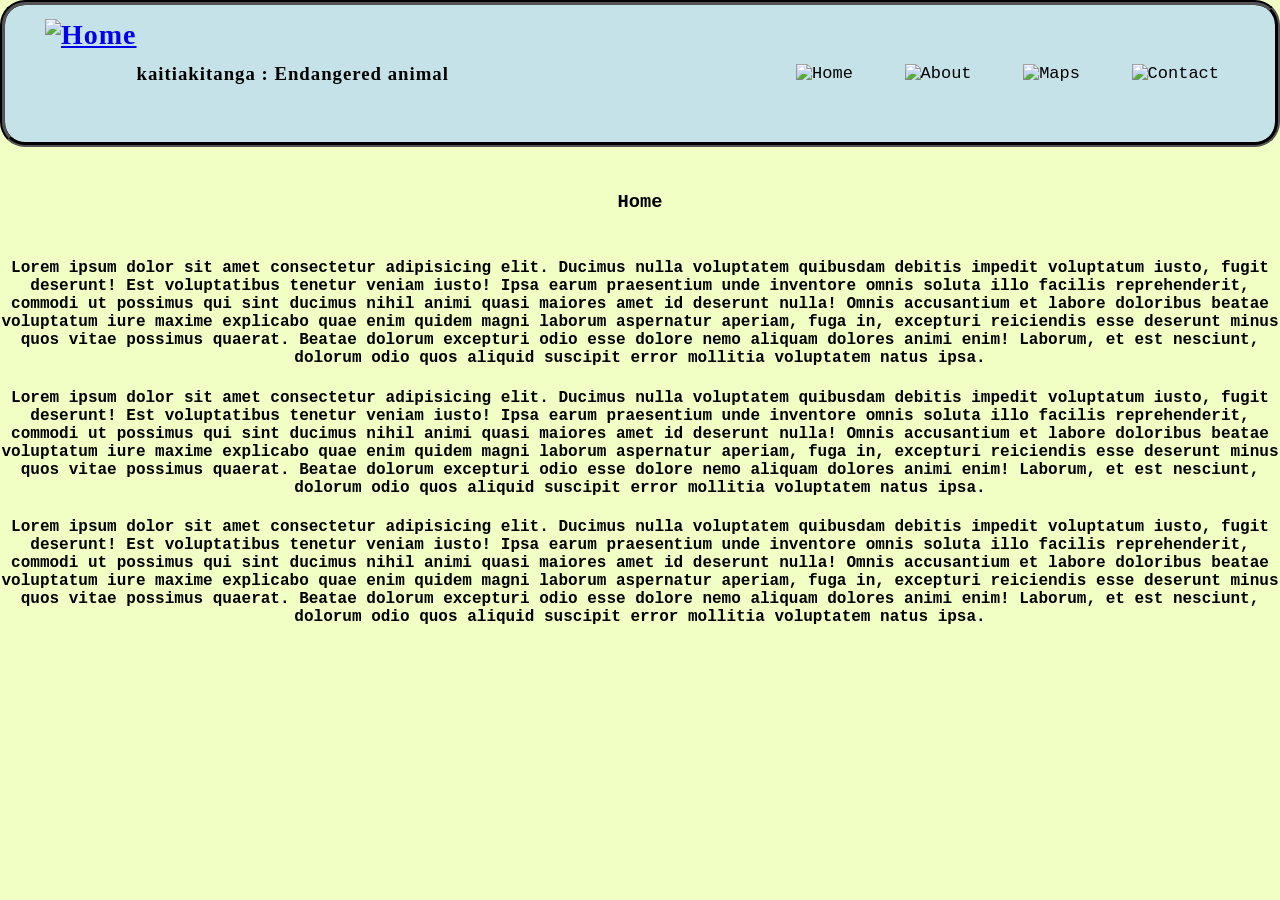
==== index.html @ fa61af4f "Rename Index.html to index.html" ====
<!DOCTYPE html>
<html lang="en">
<head>
    <meta charset="UTF-8">
    <meta name="viewport" content="width=device-width, initial-scale=1.0">
    <title>kaitiakitanga : Endangered animal</title>
    <link rel="stylesheet" href="style.css">
    <link rel="icon" type="image/x-icon" href="Images/favicon.ico">
</head>
<body>
    <div class="navbar">
        <div class="logo">
        <a href="Index.html">
            <img src="Images/logo.png" width="70px" alt="Home">
        </a>
        <h6>kaitiakitanga : Endangered animal</h6>
    </div>

        <div class="menu">
            <a href="Index.html"><img src="Images/HomeIcon.png" width="70px" alt="Home"></a>
            <a href="About.html"><img src="Images/AboutIcon.png" width="70px" alt="About"></a>
            <a href="Maps.html"><img src="Images/MapIcon.png" width="70px" alt="Maps"></a>
            <a href="Contact.html"><img src="Images/PhoneIcon.png" width="70px" alt="Contact"></a>
        </div>
    </div>
    <h3>Home</h3>
    <h4>Lorem ipsum dolor sit amet consectetur adipisicing elit. Ducimus nulla voluptatem quibusdam debitis impedit voluptatum iusto, fugit deserunt! Est voluptatibus tenetur veniam iusto! Ipsa earum praesentium unde inventore omnis soluta illo facilis reprehenderit, commodi ut possimus qui sint ducimus nihil animi quasi maiores amet id deserunt nulla! Omnis accusantium et labore doloribus beatae voluptatum iure maxime explicabo quae enim quidem magni laborum aspernatur aperiam, fuga in, excepturi reiciendis esse deserunt minus quos vitae possimus quaerat. Beatae dolorum excepturi odio esse dolore nemo aliquam dolores animi enim! Laborum, et est nesciunt, dolorum odio quos aliquid suscipit error mollitia voluptatem natus ipsa.</h4>
    <h4>Lorem ipsum dolor sit amet consectetur adipisicing elit. Ducimus nulla voluptatem quibusdam debitis impedit voluptatum iusto, fugit deserunt! Est voluptatibus tenetur veniam iusto! Ipsa earum praesentium unde inventore omnis soluta illo facilis reprehenderit, commodi ut possimus qui sint ducimus nihil animi quasi maiores amet id deserunt nulla! Omnis accusantium et labore doloribus beatae voluptatum iure maxime explicabo quae enim quidem magni laborum aspernatur aperiam, fuga in, excepturi reiciendis esse deserunt minus quos vitae possimus quaerat. Beatae dolorum excepturi odio esse dolore nemo aliquam dolores animi enim! Laborum, et est nesciunt, dolorum odio quos aliquid suscipit error mollitia voluptatem natus ipsa.</h4>
    <h4>Lorem ipsum dolor sit amet consectetur adipisicing elit. Ducimus nulla voluptatem quibusdam debitis impedit voluptatum iusto, fugit deserunt! Est voluptatibus tenetur veniam iusto! Ipsa earum praesentium unde inventore omnis soluta illo facilis reprehenderit, commodi ut possimus qui sint ducimus nihil animi quasi maiores amet id deserunt nulla! Omnis accusantium et labore doloribus beatae voluptatum iure maxime explicabo quae enim quidem magni laborum aspernatur aperiam, fuga in, excepturi reiciendis esse deserunt minus quos vitae possimus quaerat. Beatae dolorum excepturi odio esse dolore nemo aliquam dolores animi enim! Laborum, et est nesciunt, dolorum odio quos aliquid suscipit error mollitia voluptatem natus ipsa.</h4>
    <br>
</body>
</html>
---- style.css ----
body {
    font-family: 'Courier New', Courier, monospace;
    background-color: #f1ffc4;
    margin: 0;
}

h3 {
    padding: 25px;
    text-align: center;
}
h4 {
    text-align: center;
}

p {
    padding: 20px;
    text-align: center;
}

.logo{
    color: #000000;
    font-size: 28px;
    font-weight: bold;
    letter-spacing: 1px;
    font-family: 'Times';
    display: flex;
}

.navbar { 
    display: flex;
    justify-content: space-between;
    align-items: center;
    background-color: #C6E2e9;
    padding: 14px 40px;
    border-radius: 25px;
    border-color: #000000;
    border-width: 5px;
    border-style:groove
}

.menu a {
    text-decoration: none;
    color: #000000;
    font-size: 17px;
    padding: 10px 16px;
    margin-left: 10px;
    border-radius: 6px;
    transition: 0.3s;
}

.menu a :hover {
    background-color: #ffffffd0;
    color: #2e67be;
}

.map {
    display: flex;
    justify-content: center;
}
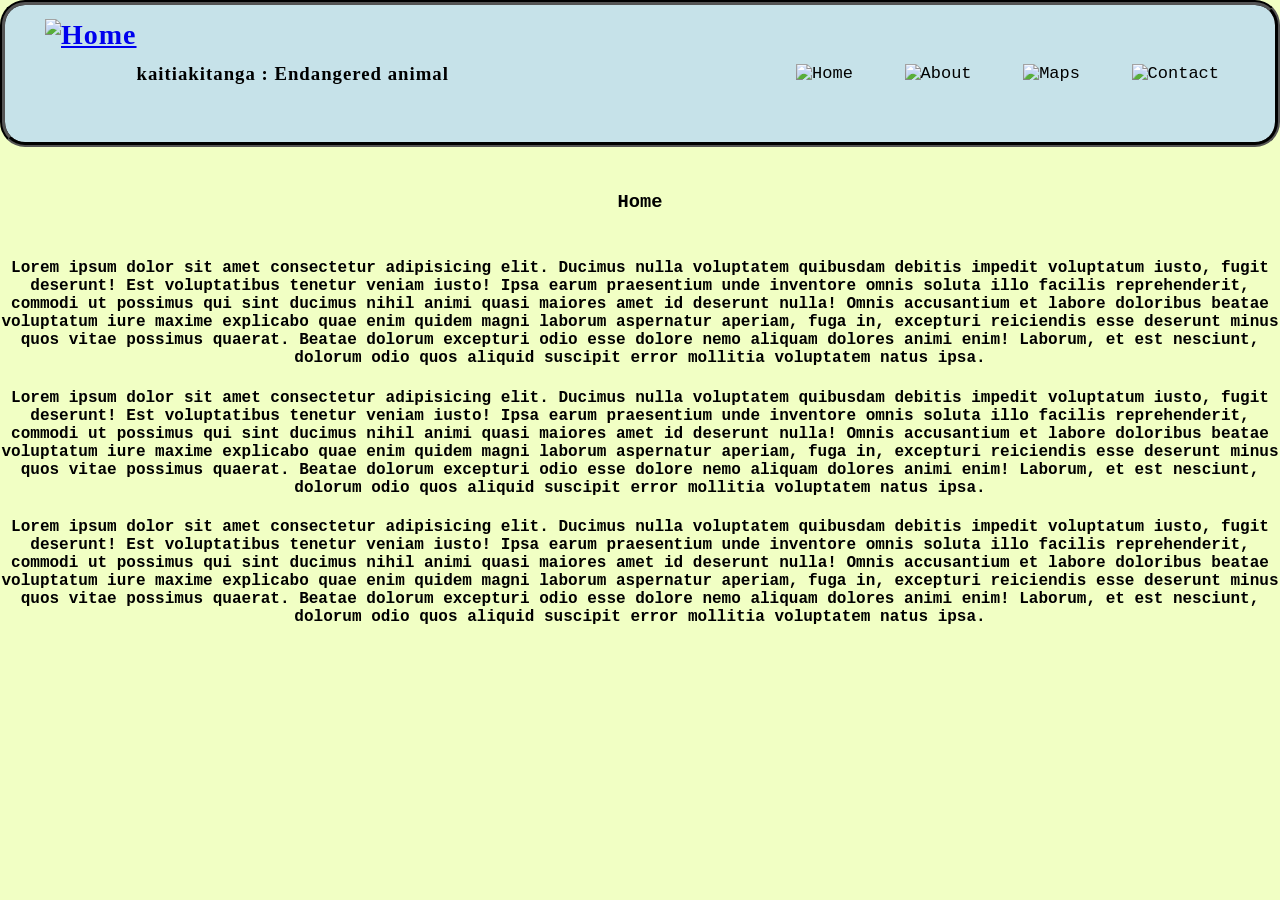
==== commit cde6a31e: "Update index.html" ====
--- a/index.html
+++ b/index.html
@@ -11,7 +11,7 @@
     <div class="navbar">
         <div class="logo">
         <a href="Index.html">
-            <img src="Images/logo.png" width="70px" alt="Home">
+            <img src="logo.png" width="70px" alt="Home">
         </a>
         <h6>kaitiakitanga : Endangered animal</h6>
     </div>
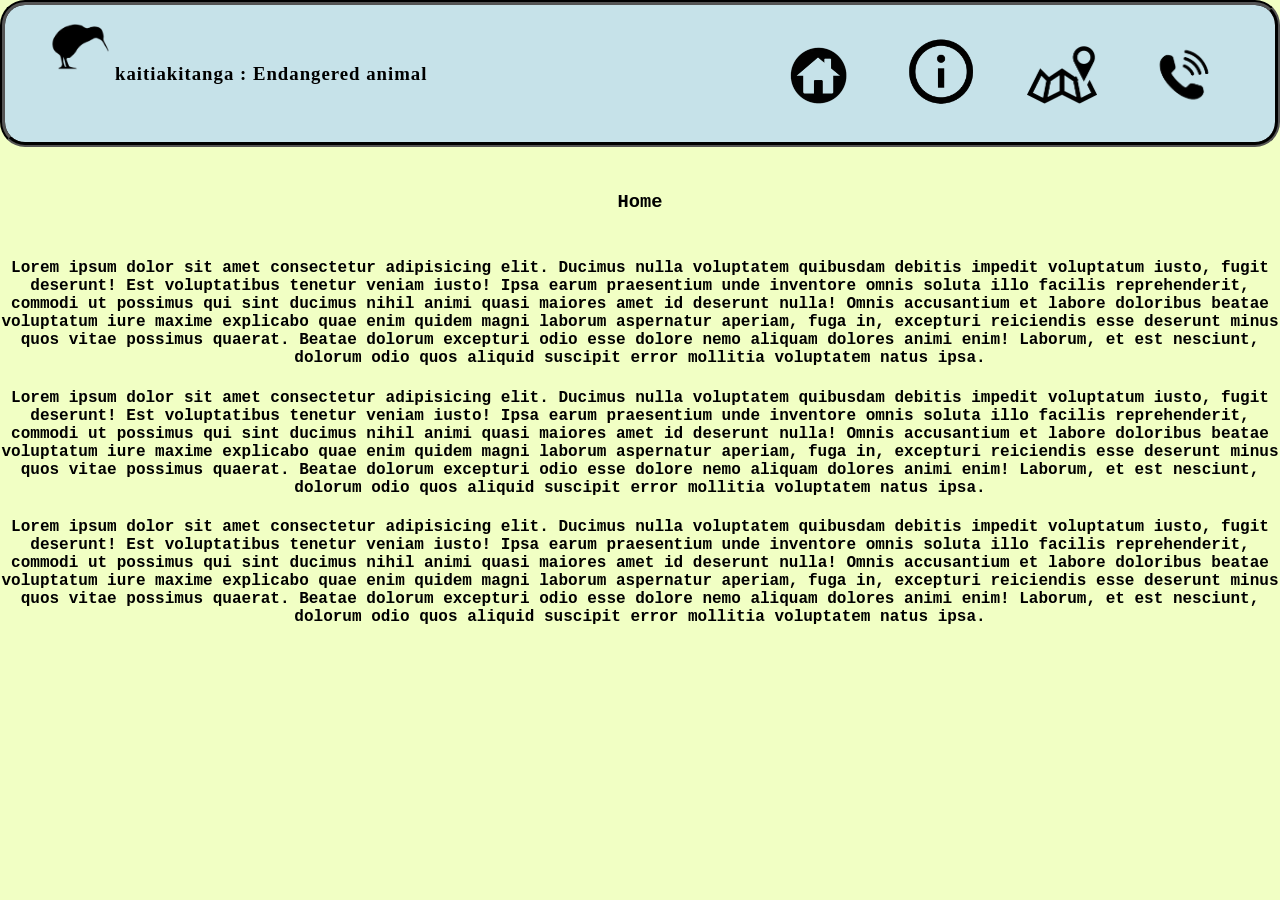
==== commit 8190518a: "Add files via upload" ====
--- a/index.html
+++ b/index.html
@@ -5,22 +5,22 @@
     <meta name="viewport" content="width=device-width, initial-scale=1.0">
     <title>kaitiakitanga : Endangered animal</title>
     <link rel="stylesheet" href="style.css">
-    <link rel="icon" type="image/x-icon" href="Images/favicon.ico">
+    <link rel="icon" type="image/x-icon" href="favicon.ico">
 </head>
 <body>
     <div class="navbar">
         <div class="logo">
-        <a href="Index.html">
+        <a href="index.html">
             <img src="logo.png" width="70px" alt="Home">
         </a>
         <h6>kaitiakitanga : Endangered animal</h6>
     </div>
 
         <div class="menu">
-            <a href="Index.html"><img src="Images/HomeIcon.png" width="70px" alt="Home"></a>
-            <a href="About.html"><img src="Images/AboutIcon.png" width="70px" alt="About"></a>
-            <a href="Maps.html"><img src="Images/MapIcon.png" width="70px" alt="Maps"></a>
-            <a href="Contact.html"><img src="Images/PhoneIcon.png" width="70px" alt="Contact"></a>
+            <a href="index.html"><img src="HomeIcon.png" width="70px" alt="Home"></a>
+            <a href="About.html"><img src="AboutIcon.png" width="70px" alt="About"></a>
+            <a href="Maps.html"><img src="MapIcon.png" width="70px" alt="Maps"></a>
+            <a href="Contact.html"><img src="PhoneIcon.png" width="70px" alt="Contact"></a>
         </div>
     </div>
     <h3>Home</h3>
@@ -29,4 +29,4 @@
     <h4>Lorem ipsum dolor sit amet consectetur adipisicing elit. Ducimus nulla voluptatem quibusdam debitis impedit voluptatum iusto, fugit deserunt! Est voluptatibus tenetur veniam iusto! Ipsa earum praesentium unde inventore omnis soluta illo facilis reprehenderit, commodi ut possimus qui sint ducimus nihil animi quasi maiores amet id deserunt nulla! Omnis accusantium et labore doloribus beatae voluptatum iure maxime explicabo quae enim quidem magni laborum aspernatur aperiam, fuga in, excepturi reiciendis esse deserunt minus quos vitae possimus quaerat. Beatae dolorum excepturi odio esse dolore nemo aliquam dolores animi enim! Laborum, et est nesciunt, dolorum odio quos aliquid suscipit error mollitia voluptatem natus ipsa.</h4>
     <br>
 </body>
-</html>
+</html>
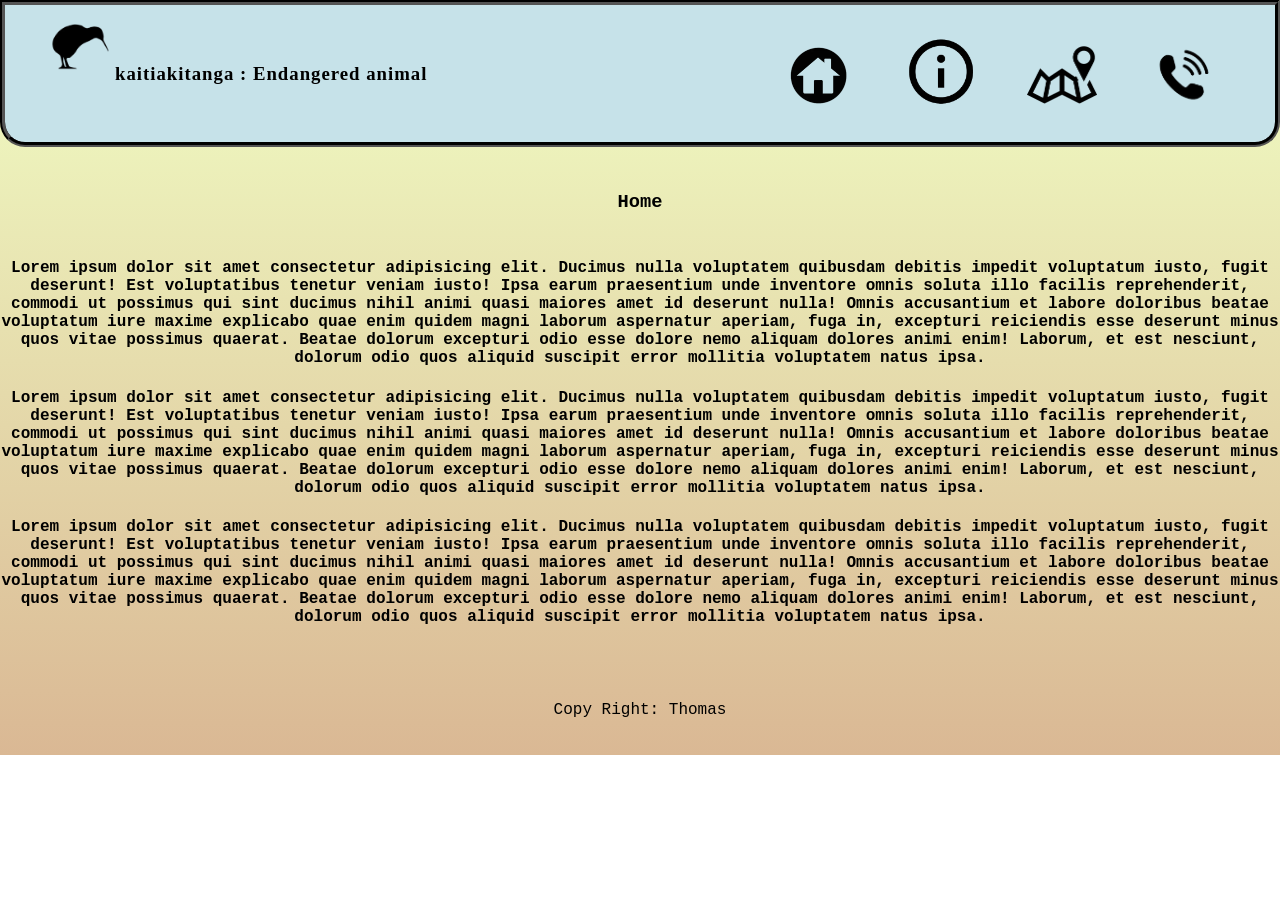
==== commit db63aad3: "Add files via upload" ====
--- a/index.html
+++ b/index.html
@@ -29,4 +29,7 @@
     <h4>Lorem ipsum dolor sit amet consectetur adipisicing elit. Ducimus nulla voluptatem quibusdam debitis impedit voluptatum iusto, fugit deserunt! Est voluptatibus tenetur veniam iusto! Ipsa earum praesentium unde inventore omnis soluta illo facilis reprehenderit, commodi ut possimus qui sint ducimus nihil animi quasi maiores amet id deserunt nulla! Omnis accusantium et labore doloribus beatae voluptatum iure maxime explicabo quae enim quidem magni laborum aspernatur aperiam, fuga in, excepturi reiciendis esse deserunt minus quos vitae possimus quaerat. Beatae dolorum excepturi odio esse dolore nemo aliquam dolores animi enim! Laborum, et est nesciunt, dolorum odio quos aliquid suscipit error mollitia voluptatem natus ipsa.</h4>
     <br>
 </body>
+<footer>
+    <p>Copy Right: Thomas</p>
+</footer>
 </html>
--- a/style.css
+++ b/style.css
@@ -1,6 +1,9 @@
 body {
     font-family: 'Courier New', Courier, monospace;
-    background-color: #f1ffc4;
+    background: linear-gradient(#f1ffc4, #DAB894);
+    background-repeat: no-repeat;
+    background-size: cover;
+    overscroll-behavior: none;
     margin: 0;
 }
 
@@ -15,6 +18,12 @@
 p {
     padding: 20px;
     text-align: center;
+}
+
+.audio-container {
+    display: flex;
+    justify-content: center;
+    align-items: center;
 }
 
 .logo{
@@ -32,7 +41,9 @@
     align-items: center;
     background-color: #C6E2e9;
     padding: 14px 40px;
-    border-radius: 25px;
+    border-top-left-radius: 0;
+    border-bottom-left-radius: 25px;
+    border-bottom-right-radius: 25px;
     border-color: #000000;
     border-width: 5px;
     border-style:groove
